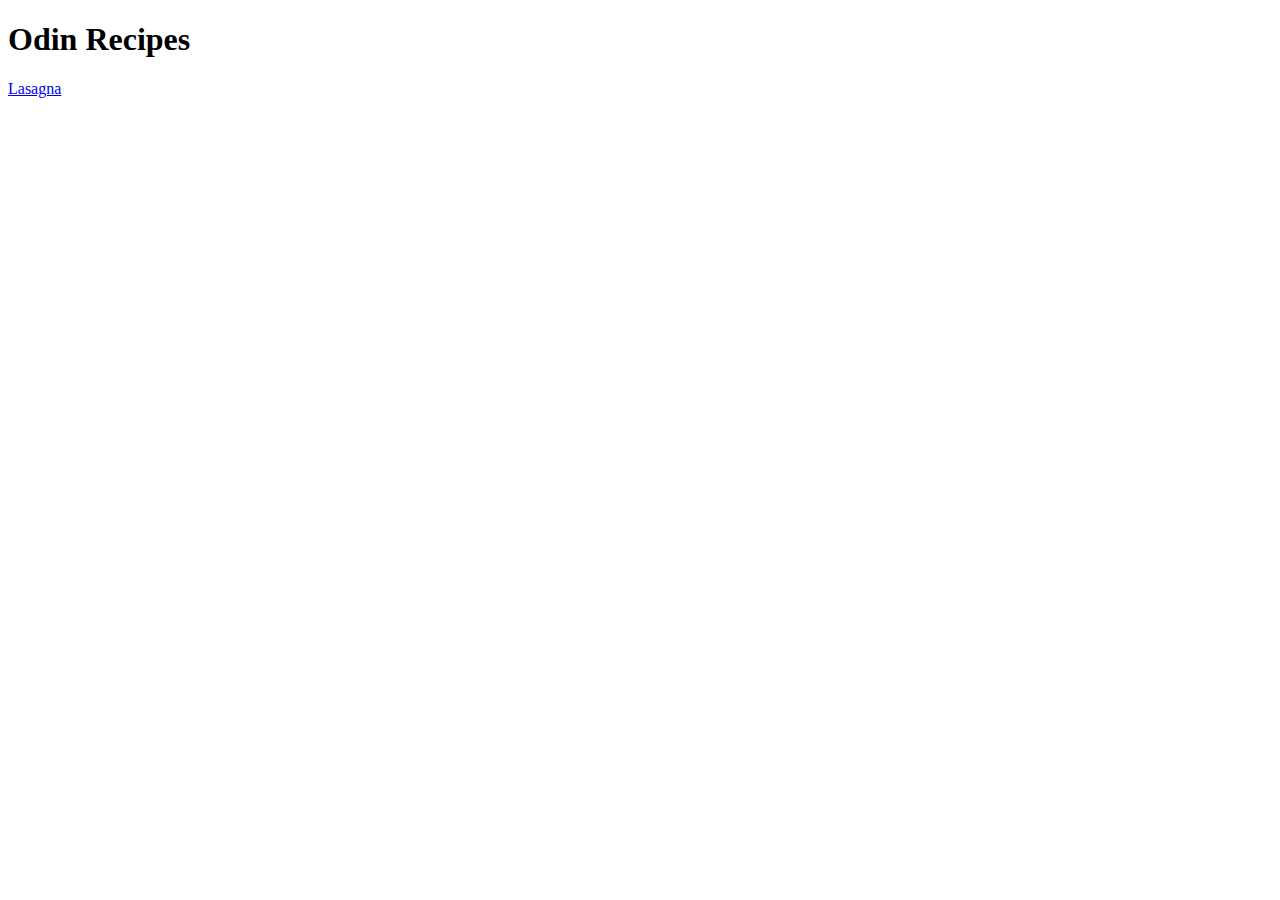
==== index.html @ 89e9a45f "Create original website along with one recipe page" ====
<!DOCTYPE html>
<html lang="en">
<head>
    <meta charset="UTF-8">
    <meta http-equiv="X-UA-Compatible" content="IE=edge">
    <meta name="viewport" content="width=device-width, initial-scale=1.0">
    <title>Project: Recipes</title>
</head>
<body>
    <h1>Odin Recipes</h1>
    <a href="/recipes/lasagna.html">Lasagna</a>
</body>
</html>
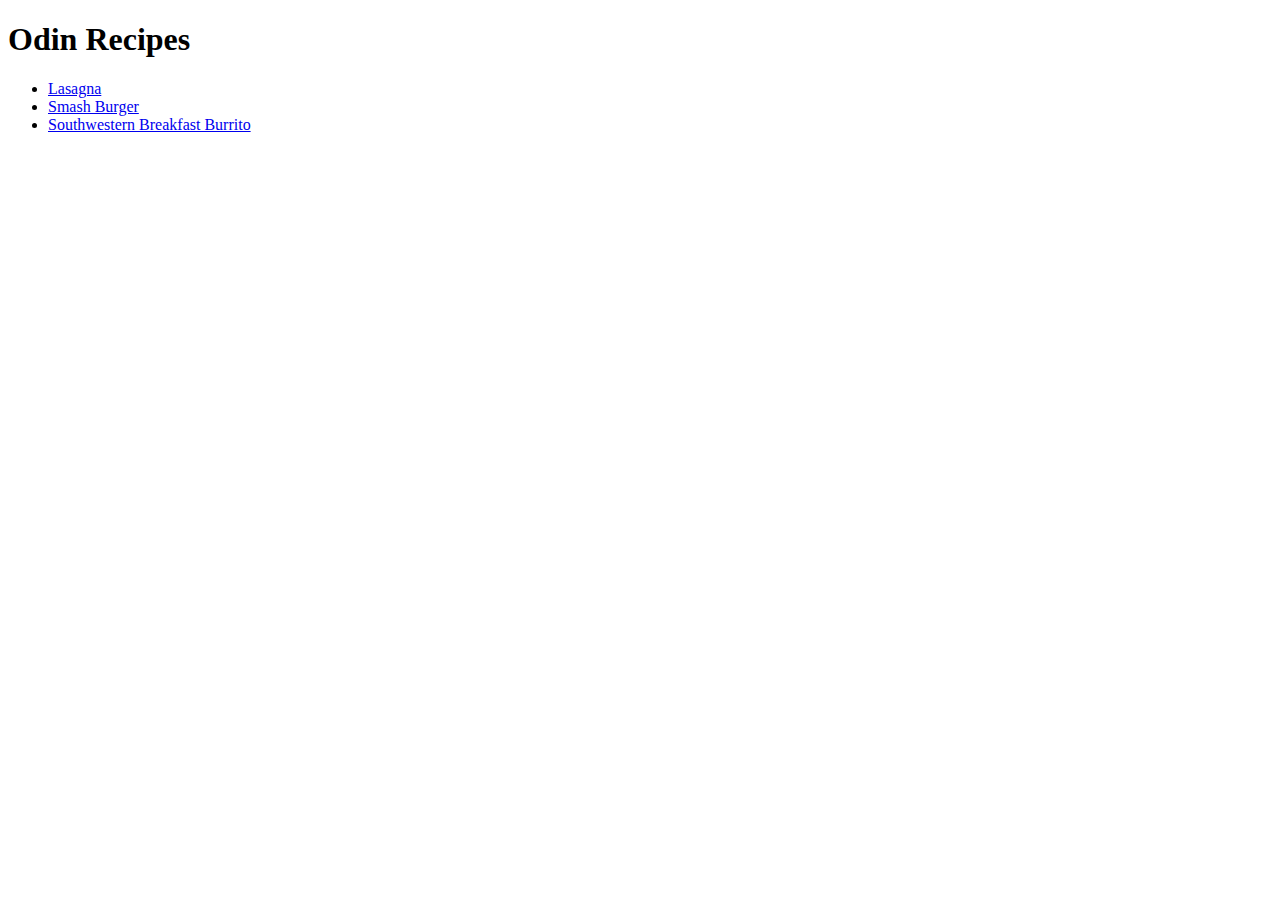
==== commit 4ac0deca: "Forgot to commit other files" ====
--- a/index.html
+++ b/index.html
@@ -8,6 +8,10 @@
 </head>
 <body>
     <h1>Odin Recipes</h1>
-    <a href="/recipes/lasagna.html">Lasagna</a>
+    <ul>
+        <li><a href="recipes/lasgna.html">Lasagna</a></li>
+        <li><a href="recipes/burger.html">Smash Burger</a></li>
+        <li><a href="recipes/eggs.html">Southwestern Breakfast Burrito</a></li>
+    </ul> 
 </body>
 </html>